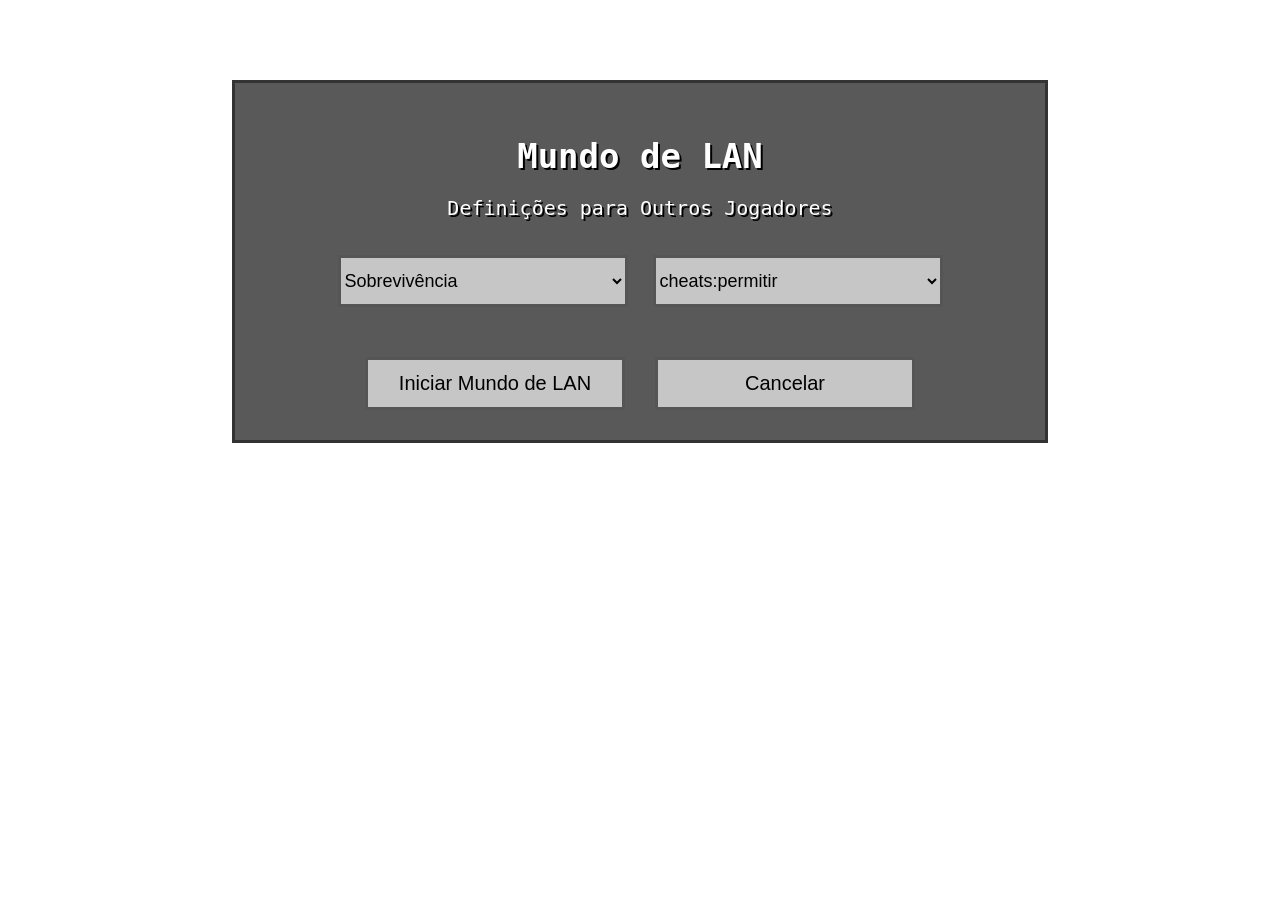
==== abrir-para-lan.html @ f8a1becc "trabalho finalizado-super-dev8" ====
<html lang="pt-br">
<head>
    <meta charset="UTF-8">
    <meta name="viewport" content="width=device-width, initial-scale=1.0">
    <title>Mundo de LAN - Minecraft Style</title>
    <link rel="stylesheet" href="./assets/css/lan.css">
</head>
<body>

    <div class="menu-container">

        <h1 class="titulo">Mundo de LAN</h1>
        <p class="subtitulo">Definições para Outros Jogadores</p>

        <div class="linha-opcoes">
            <select class="botao grande">
            <option value="permitir">Sobrevivência</option>
           <option value="nao-permitir">creativo</option>
        <option value="nao-permitir">aventura</option></select>
          
            <select class="botao grande">
            <option value="permitir">cheats:permitir</option>
           <option value="nao-permitir">cheats:não permitir</option></select>
        </div>

        <div class="linha-final">
            <button class="botao largo">Iniciar Mundo de LAN</button>
            <button class="botao largo"><a id="a" href="menu.html">Cancelar</a></button>
        </div>

    </div>

    



       

</body>
</html>
---- assets/css/lan.css ----
body {
    margin: 0;
    padding: 0;
    background-image: url(https://static.vecteezy.com/ti/vetor-gratis/p1/2948788-pixel-minecraft-style-land-background-vetor.jpg);
    background-size: cover;
    background-position: center;
    font-family: monospace;
}

.menu-container {
    width: 750px;
    padding: 30px;
    margin: 80px auto;
    background: rgba(0, 0, 0, 0.65);
    border: 3px solid #333;
    text-align: center;
}

.titulo {
    color: white;
    font-size: 34px;
    margin-bottom: 10px;
    text-shadow: 2px 2px #000;
}

.subtitulo {
    color: white;
    font-size: 20px;
    margin-bottom: 35px;
    text-shadow: 2px 2px #000;
}

.linha-opcoes {
    display: flex;
    justify-content: center;
    gap: 25px;
    margin-bottom: 50px;
}

.botao {
    padding: 12px 0;
    background: #c6c6c6;
    border: 3px solid #555;
    cursor: pointer;
    font-size: 18px;
}

.botao:hover {
    background: #e0e0e0;
}

.grande {
    width: 290px;
}

.linha-final {
    display: flex;
    justify-content: center;
    gap: 30px;
}

.largo {
    width: 260px;
    font-size: 20px;
}

a {
    text-decoration: none;
    color: #000;
}
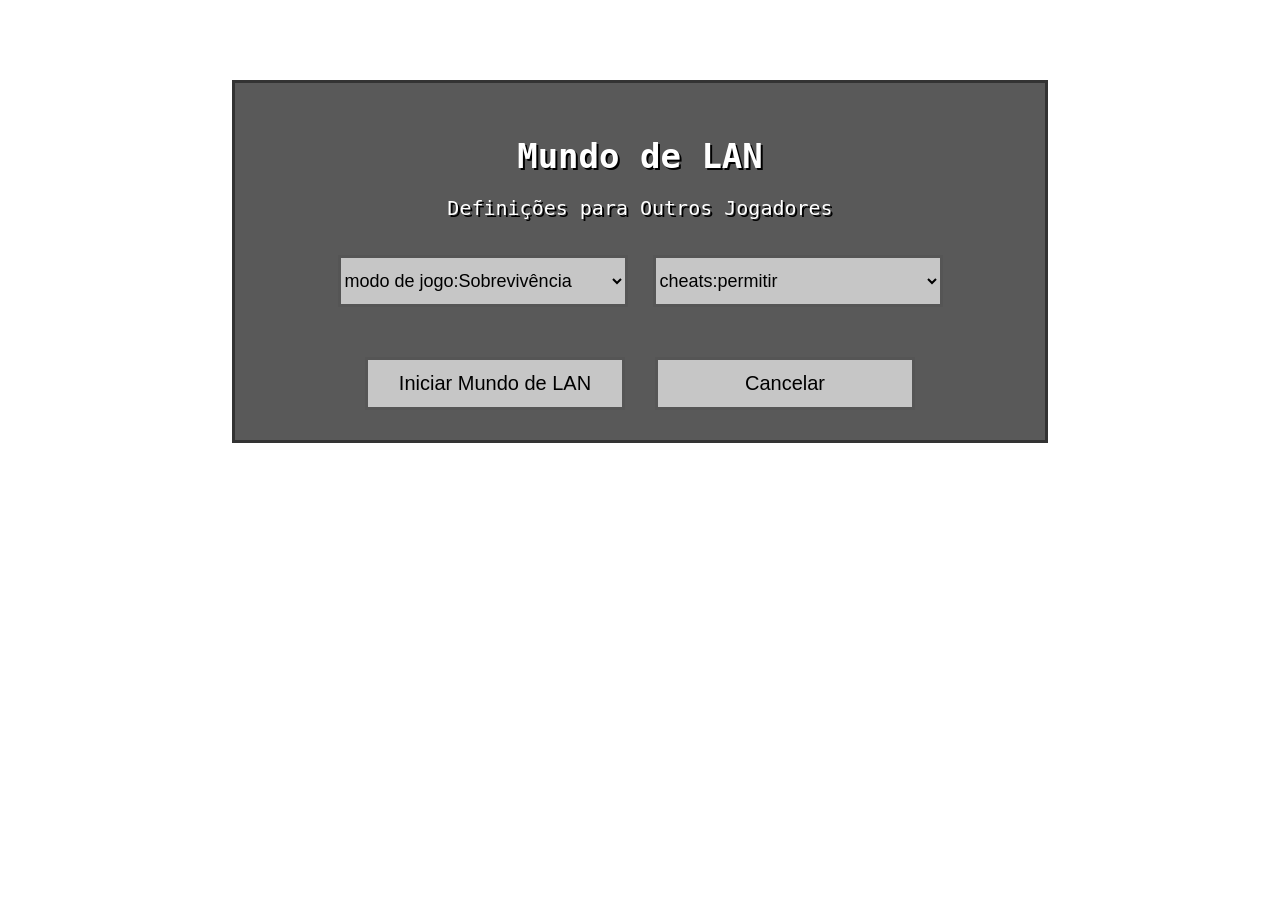
==== commit e482292d: "retificado area de lan" ====
--- a/abrir-para-lan.html
+++ b/abrir-para-lan.html
@@ -14,9 +14,10 @@
 
         <div class="linha-opcoes">
             <select class="botao grande">
-            <option value="permitir">Sobrevivência</option>
-           <option value="nao-permitir">creativo</option>
-        <option value="nao-permitir">aventura</option></select>
+            <option value="permitir">modo de jogo:Sobrevivência</option>
+             <option value="creativo">modo de jogo:creativo</option>
+              <option value="aventura">modo de jogo:Aventura</option>
+        </select>
           
             <select class="botao grande">
             <option value="permitir">cheats:permitir</option>
